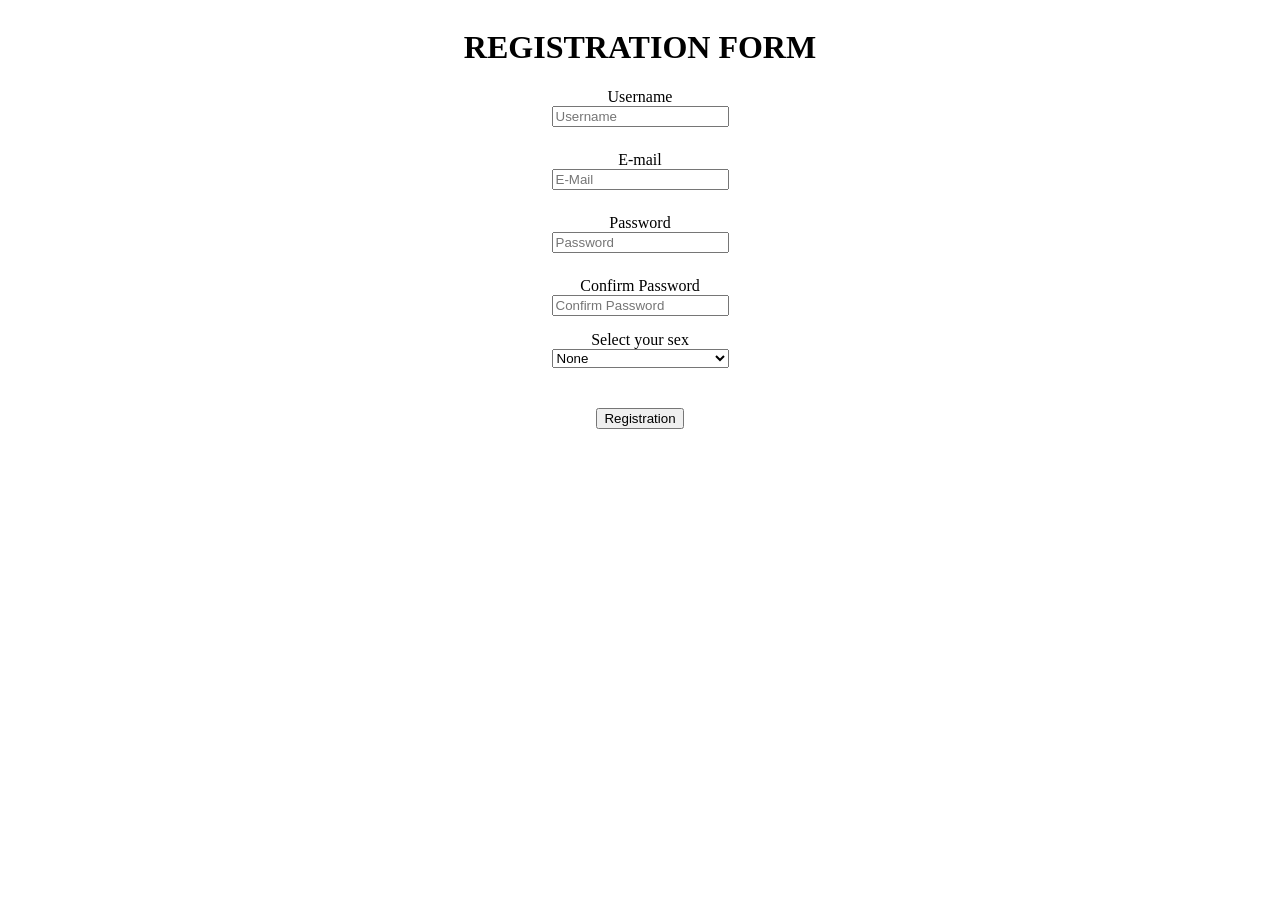
==== reg_form.html @ db97d47f "Simple form" ====
<!DOCTYPE html>
<html lang="en">
<head>
    <meta charset="UTF-8">
    <title>Title</title>
    <link rel="stylesheet" type="text/css" href="style.css">
</head>
<body>
    <div class="container">
        <h1>REGISTRATION FORM</h1>
        <form class="my-form" action="/reg-data" method="post">
            <div class="form-input">
                <label for="username">Username</label>
                <input id="username" class="username" type="text" placeholder="Username" name="username" minlength="3" maxlength="20" required>
            </div>

            <div class="form-input">
                <label for="email">E-mail</label>
                <input id="email" class="email" type="email" placeholder="E-Mail" name="email" required>
            </div>

            <div class="form-input">
                <label for="password">Password</label>
                <input id="password" class="password" type="password" placeholder="Password" name="password" minlength="8" maxlength="20" required>
            </div>

            <div class="form-input">
                <label for="confirmPassword">Confirm Password</label>
                <input id="confirmPassword" class="confirm-password" type="password" placeholder="Confirm Password" name="confirmPassword" minlength="8" maxlength="20" required>
            </div>

            <div class="sex">
                <label for="sex1">Select your sex</label>
                <select id="sex1" class="sex" name="gender">
                    <option value="None">None</option>
                    <option value="Male" class="male">Male</option>
                    <option value="Female" class="female">Female</option>
                </select>
            </div>
            <div class="regButton">
                <button type="submit">Registration</button>
            </div>

        </form>
    </div>
<script src="script.js"></script>
</body>
</html>
---- style.css ----
.container{
    width: 100%;
    height: 100%;
    display: flex;
    flex-direction: column;
    align-items: center;
    justify-content: center;
}
form{
    display: flex;
    flex-direction: column;
    align-items: center;
    justify-content: center;
    gap: 24px;
}
.form-input {
    display: flex;
    flex-direction: column;
    align-items: center;
    justify-content: center;
    width: 100%;
}

.sex {
    display: flex;
    flex-direction: column;
    align-items: center;
    justify-content: center;
    width: 100%;
    height: 20px;
}

.regButton {
    display: flex;
    flex-direction: column;
    align-items: center;
    justify-content: center;
    width: 100%;
    height: 70px;
}
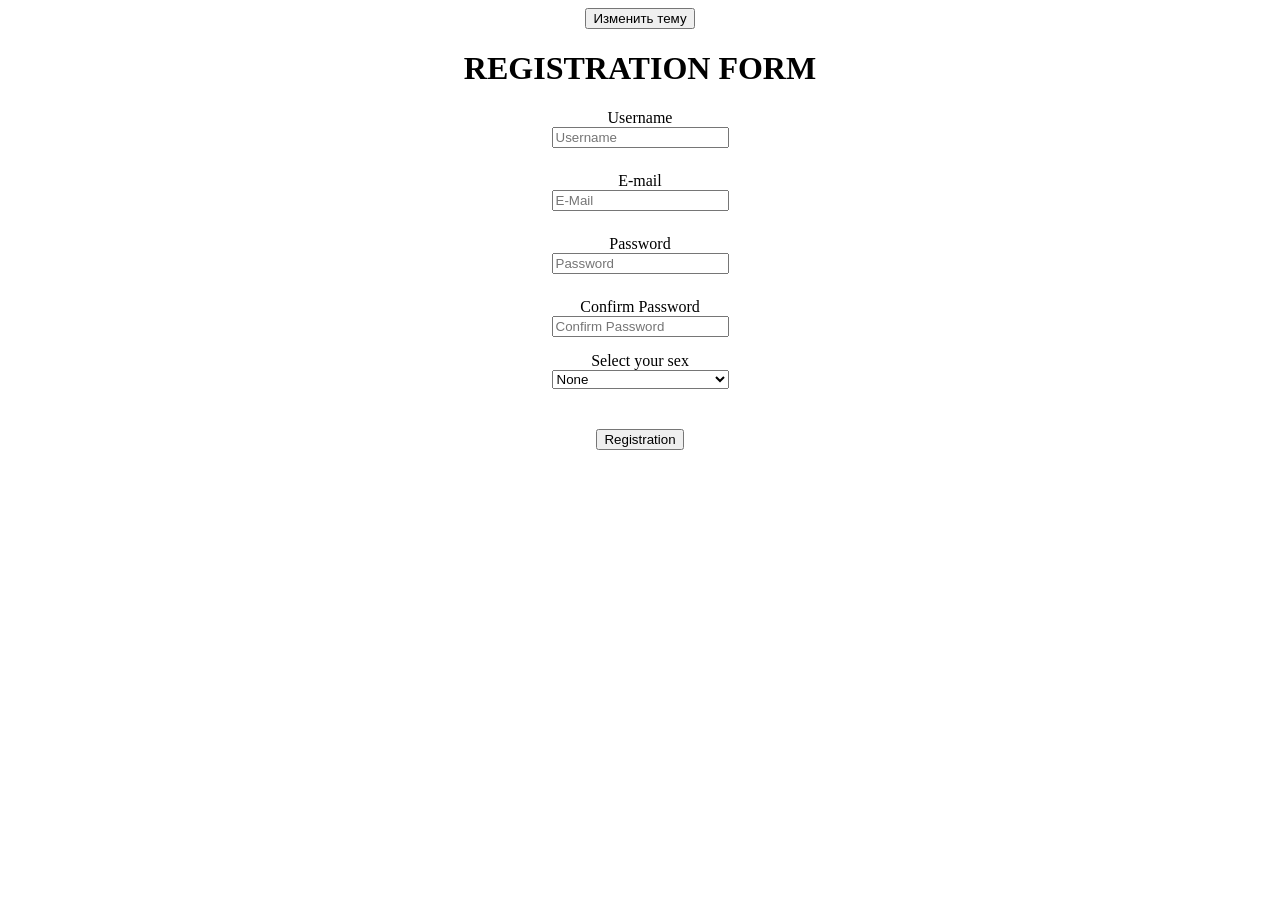
==== commit 6378e123: "Simple form" ====
--- a/reg_form.html
+++ b/reg_form.html
@@ -7,6 +7,7 @@
 </head>
 <body>
     <div class="container">
+        <button class="btn-toggle">Изменить тему</button>
         <h1>REGISTRATION FORM</h1>
         <form class="my-form" action="/reg-data" method="post">
             <div class="form-input">
--- a/style.css
+++ b/style.css
@@ -1,3 +1,14 @@
+
+body.light-theme {
+    background-color: #ffffff;
+    color: #000000;
+}
+
+body.dark-theme {
+    background-color: #121212;
+    color: #ffffff;
+}
+
 .container{
     width: 100%;
     height: 100%;
